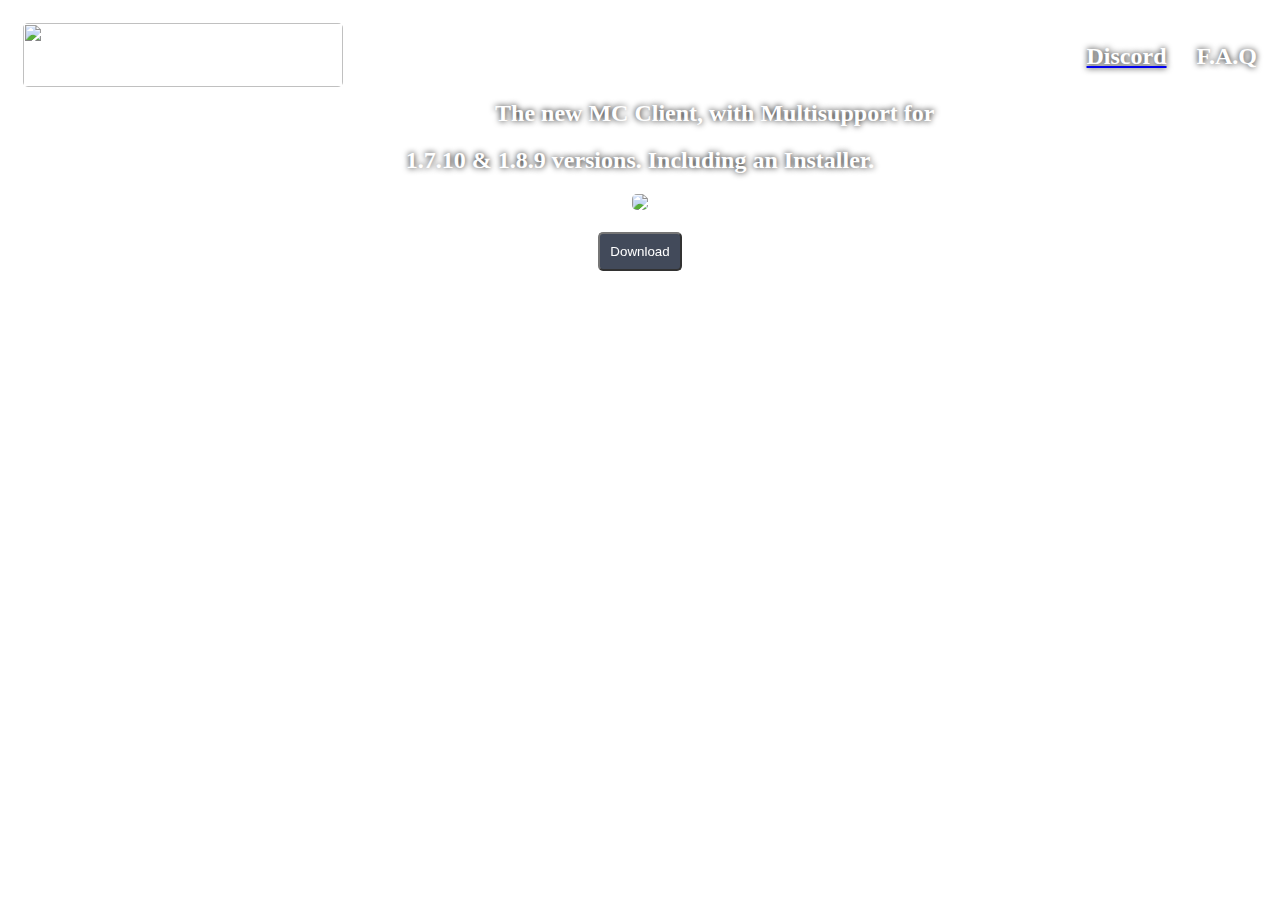
==== index.html @ dfcc0d07 "Update index.html" ====
<!doctype html>
<html lang="en">
<html>
    <head>
        <title>CodeBreaker - PvP Client</title>
        <link rel="stylesheet" href="style.css" type="text/css">
    </head>
    <body background="IMG/bg.png">
        <center>
          <div class="column">
          <img src="IMG/renovate.png" width="320" height="64">
          </div>
          <div class="column2">
          <h2>F.A.Q</h2>
          </div>
          <div class="column2">
          <a href="https://discord.gg/2nUUCrkqBQ"><h2>Discord</h2></a>
          </div>
          </center>
          <br><br><br><br>
           <center>
           <h2>The new MC Client, with Multisupport for</h2>
           <h2>1.7.10 & 1.8.9 versions. Including an Installer.</h2>
           <img src="IMG/InstallerWindow.png">
           </center>
          <br>
          <center>
          <a href="http://www.dropbox.com/s/dl/yyh8yh0x2uf0ms6/CodeBreakerInstaller.exe?dl=1"><button class="bluebutton">Download</button></a>
          </center>
    </body>
</html>
---- style.css ----
@font-face {
  font-family: 'Montserrat';
  src: url('https://fonts.gstatic.com/s/montserrat/v25/JTUSjIg1_i6t8kCHKm459WlhyyTh89Y.woff2');
}

h1 {
  color: white;
  text-shadow: 0 0 6px black;
  font-family: Montserrat;
}

h2 {
  color: white;
  text-shadow: 0 0 6px black;
  font-family: Montserrat;
}

h3 {
  color: white;
  text-shadow: 0 0 6px black;
  font-family: Montserrat;
}

p {
  color: white;
  text-shadow: 0 0 6px black;
  font-family: Arial;
}

body {
  background-repeat: no-repeat;
  background-size: 160%;
}

.column {
  float: left;
  padding: 15px;
}

.column2 {
  float: right;
  padding: 15px;
}

img {
  border-radius: 5px 5px 5px 5px;
}

img:hover {
  transition: transform .2s;
  transform: scale(1.1);
}

.bluebutton {
  background-color: #131D31;
  opacity: 0.8;
  border-radius: 5px 5px 5px 5px;
  padding: 10px;
  color: white;
}

.bluebutton:hover {
  transition: transform .2s;
  transform: scale(1.1)
}
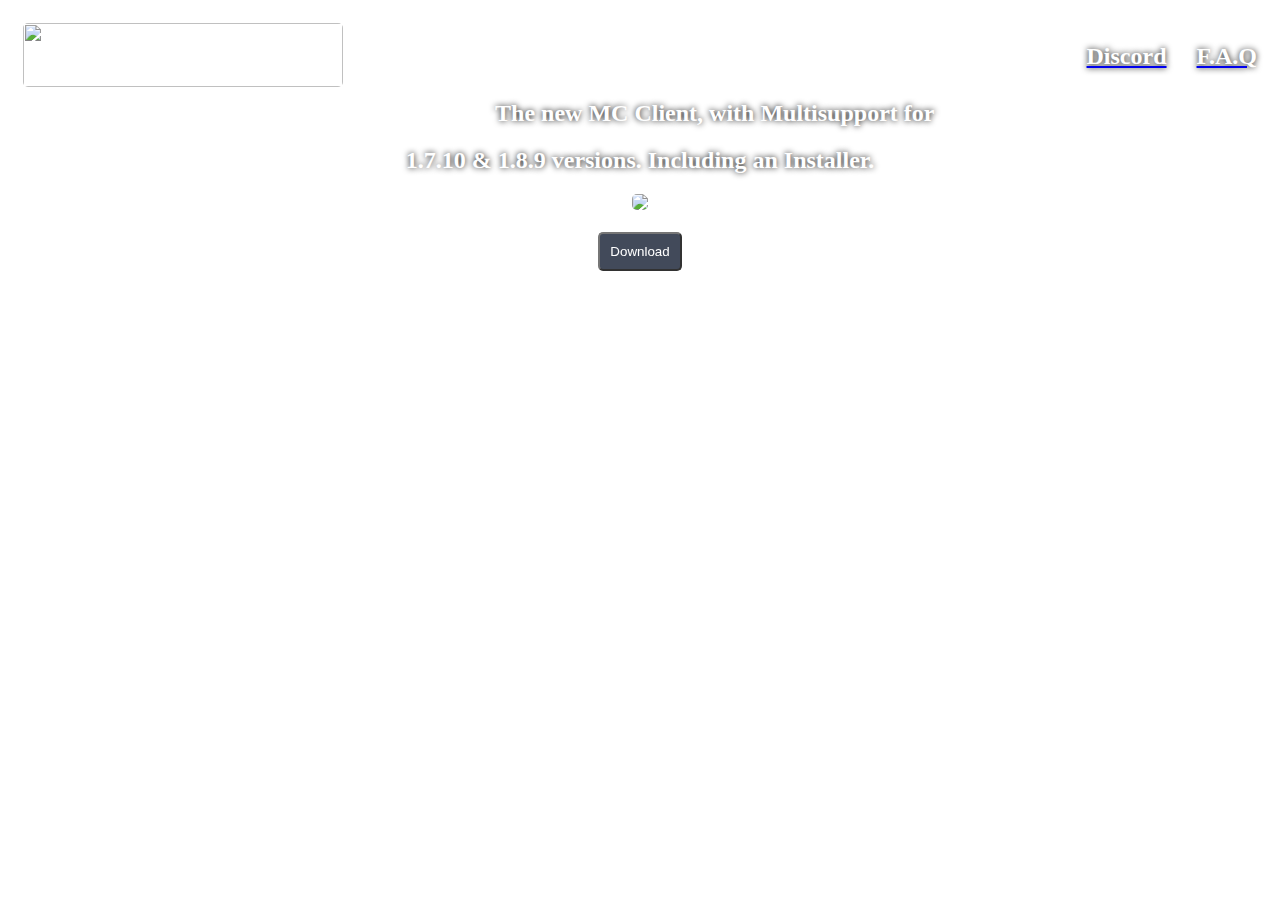
==== commit a2983105: "Update index.html" ====
--- a/index.html
+++ b/index.html
@@ -8,13 +8,13 @@
     <body background="IMG/bg.png">
         <center>
           <div class="column">
-          <img src="IMG/renovate.png" width="320" height="64">
+          <a href="https://codebreaker.neocities.org/"> <img src="IMG/renovate.png" width="320" height="64"></a>
           </div>
           <div class="column2">
-          <h2>F.A.Q</h2>
+          <a href="https://codebreaker.neocities.org/faq.html"> <h2>F.A.Q</h2></a>
           </div>
           <div class="column2">
-          <a href="https://discord.gg/2nUUCrkqBQ"><h2>Discord</h2></a>
+          <a href="https://discord.gg/2nUUCrkqBQ"> <h2>Discord</h2></a>
           </div>
           </center>
           <br><br><br><br>
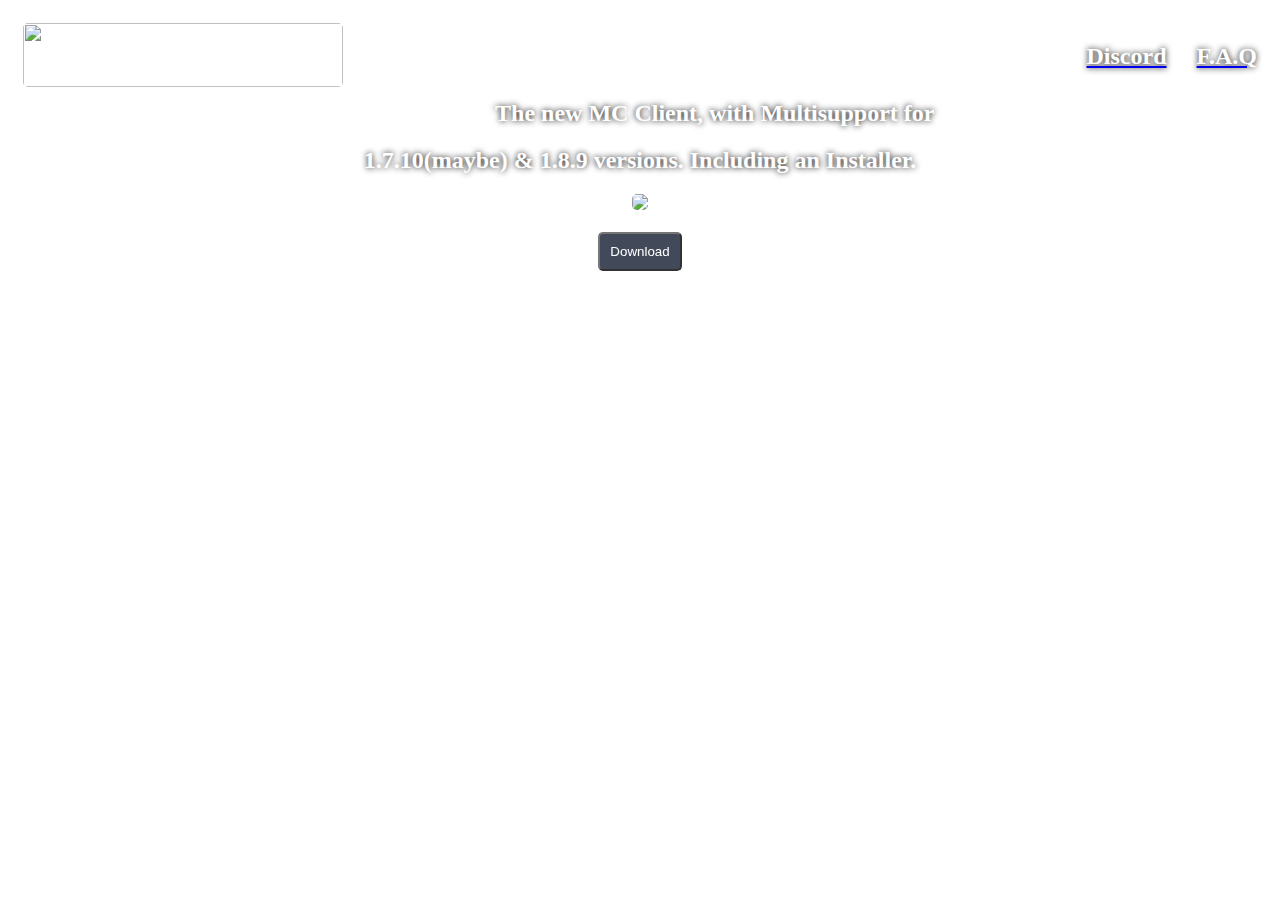
==== commit c50f3577: "Update index.html" ====
--- a/index.html
+++ b/index.html
@@ -20,7 +20,7 @@
           <br><br><br><br>
            <center>
            <h2>The new MC Client, with Multisupport for</h2>
-           <h2>1.7.10 & 1.8.9 versions. Including an Installer.</h2>
+           <h2>1.7.10(maybe) & 1.8.9 versions. Including an Installer.</h2>
            <img src="IMG/InstallerWindow.png">
            </center>
           <br>
